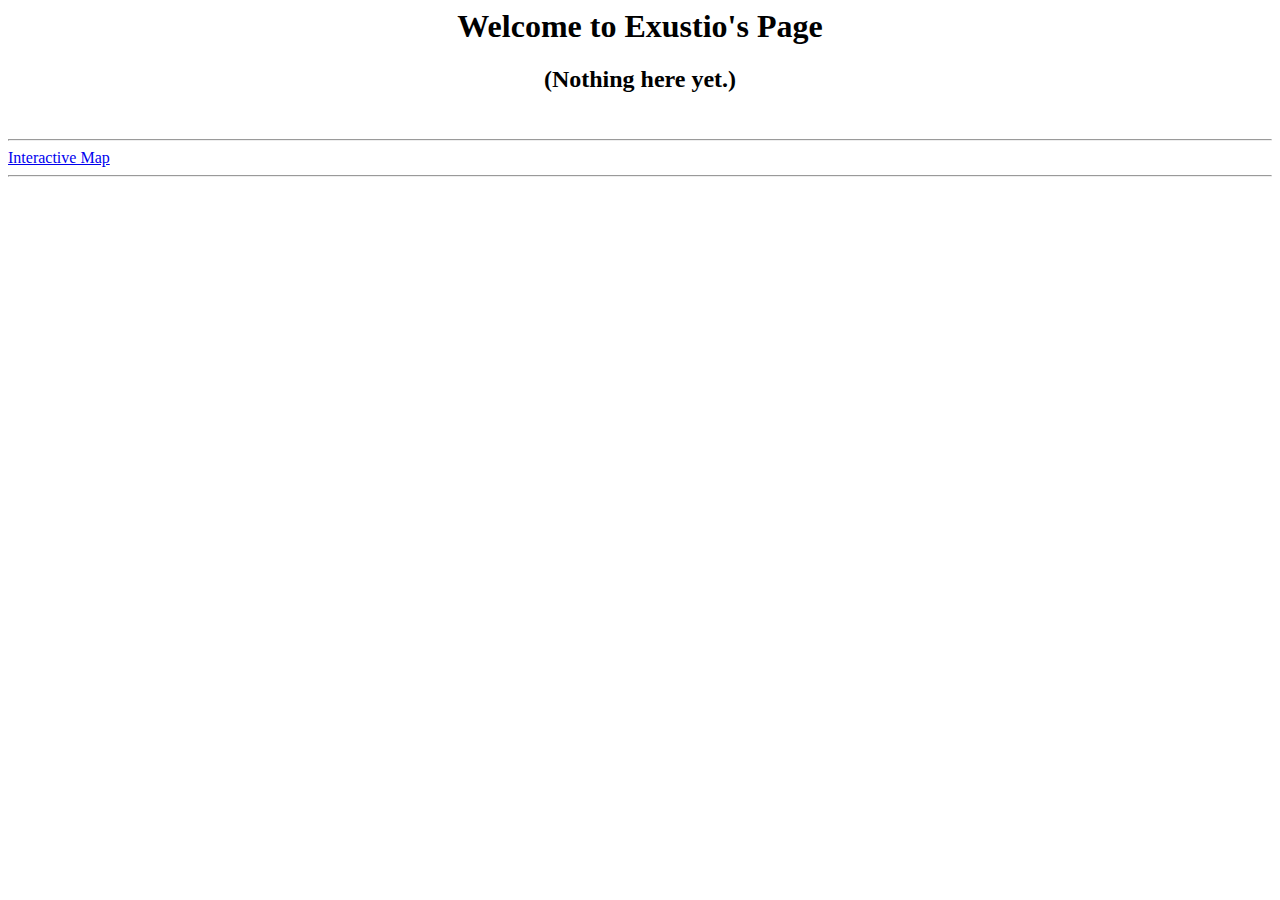
==== index.html @ 9d099367 "File upload" ====
<html>
<head>
    
    <title>Exustio</title>
    
</head>
<body>    
    
<h1 align="center">Welcome to Exustio's Page</h1>
<h2 align="center">(Nothing here yet.)</h2>
<br>
<hr>
<a href="map.html" align="center">Interactive Map</a>
<br>
<hr>
</body>
</html>
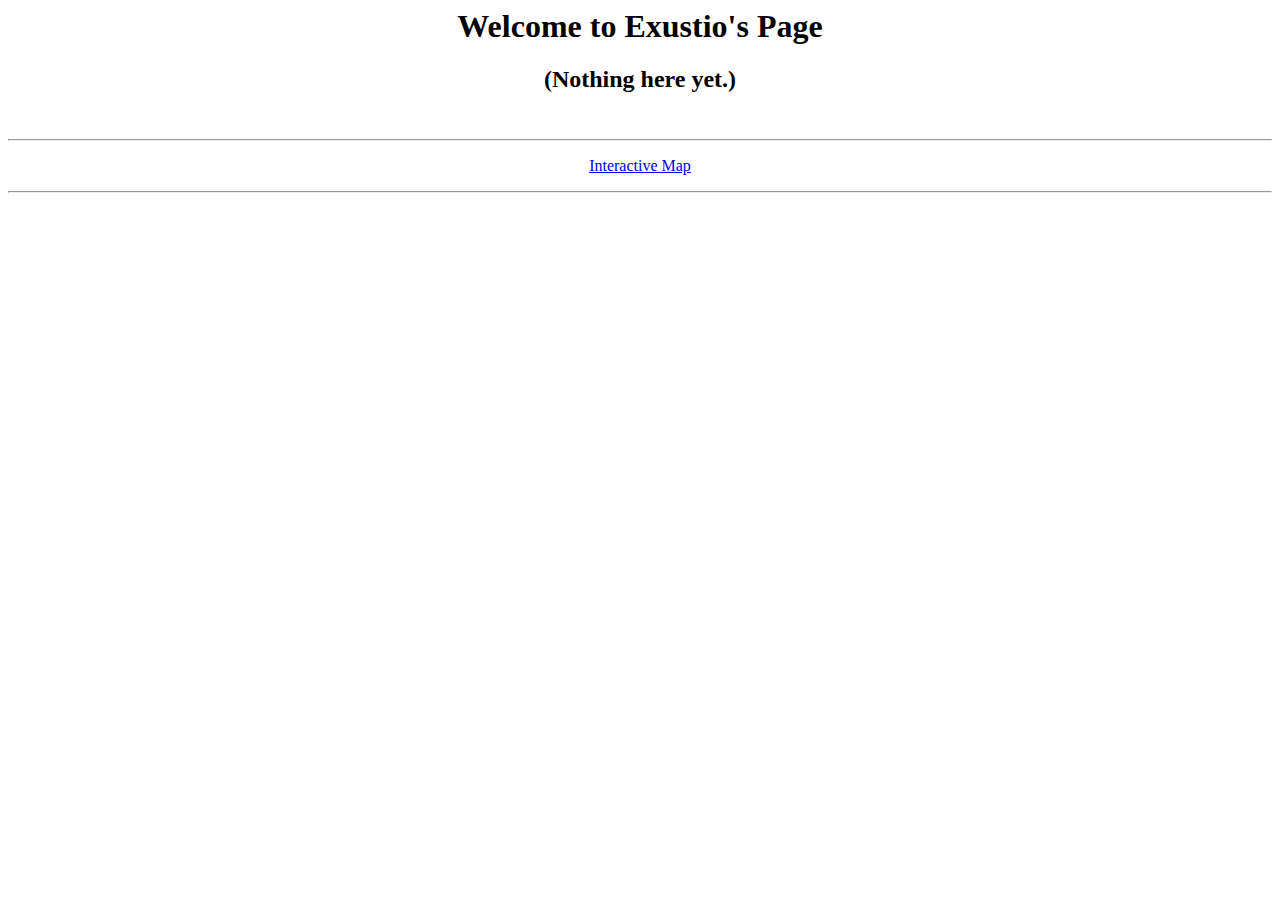
==== commit 62c2bc52: "Update index.html" ====
--- a/index.html
+++ b/index.html
@@ -10,8 +10,7 @@
 <h2 align="center">(Nothing here yet.)</h2>
 <br>
 <hr>
-<a href="map.html" align="center">Interactive Map</a>
-<br>
+<p align="center"><a href="map.html">Interactive Map</a></p>
 <hr>
 </body>
 </html>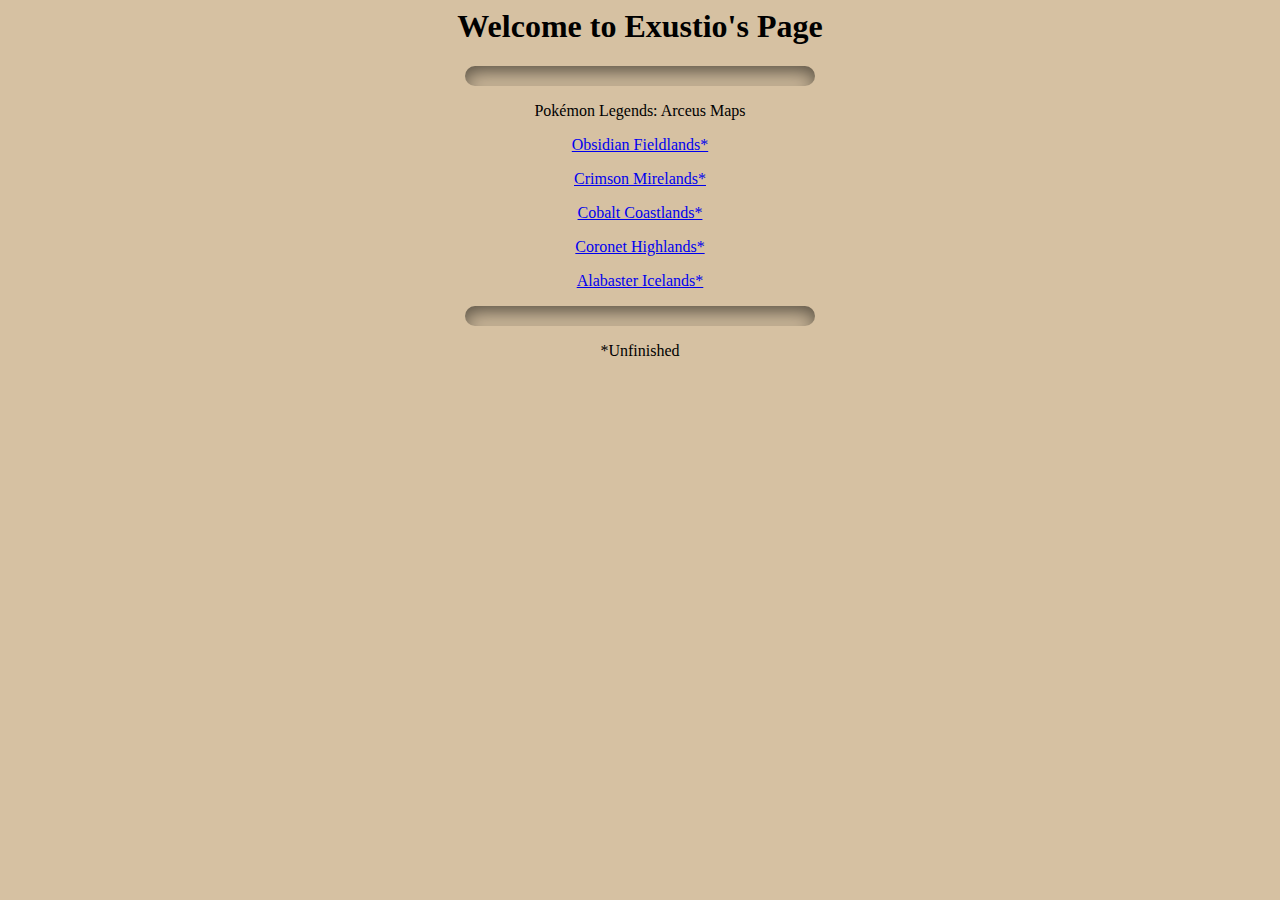
==== commit 6f0fdd2e: "Update" ====
--- a/index.html
+++ b/index.html
@@ -1,16 +1,36 @@
-<html>
+<html lang="en" style="background-color:#d6c1a2;">
 <head>
-    
-    <title>Exustio</title>
+
+    <title>Exustio's Page</title>
+
+    <meta name="viewport" content="width=device-width, initial-scale=1">
+    <meta charset="UTF-8">
+
+    <script src='https://cdnjs.cloudflare.com/ajax/libs/jquery/2.1.3/jquery.min.js'></script>
+    <script src="js/script.js"></script>
+
+    <link rel="stylesheet" href="css/style.css">
+
+    <style>
+        @font-face { font-family: Kakugo; src: url('fonts/FOT-UDKakugoC80Pro-DB.OTF'); }
+        @font-face { font-family: Rodin; src: url('fonts/FOT-RodinNTLGPro-DB.OTF'); }
+        .Kakugo { font-family: Kakugo; }
+        .Rodin { font-family: Rodin; }
+    </style>
     
 </head>
-<body>    
-    
+<body class="font-family: Rodin">    
+  
 <h1 align="center">Welcome to Exustio's Page</h1>
-<h2 align="center">(Nothing here yet.)</h2>
-<br>
-<hr>
-<p align="center"><a href="map.html">Interactive Map</a></p>
-<hr>
+<hr class="rounded">
+    <p align="center">Pokémon Legends: Arceus Maps</p>
+    <p align="center"><a href="ha01.html">Obsidian&nbsp;Fieldlands*</a></p>
+    <p align="center"><a href="ha02.html">Crimson&nbsp;Mirelands*</a></p>
+    <p align="center"><a href="ha03.html">Cobalt&nbsp;Coastlands*</a></p>
+    <p align="center"><a href="ha04.html">Coronet&nbsp;Highlands*</a></p>
+    <p align="center"><a href="ha05.html">Alabaster&nbsp;Icelands*</a></p>
+<hr class="rounded">
+<p align="center">*Unfinished</p>
+
 </body>
 </html>--- a/css/style.css
+++ b/css/style.css
@@ -0,0 +1,86 @@
+*
+#image-map { position: absolute; }
+
+#heading {
+    position: absolute;
+    z-index: 5;
+    text-align: center;
+    font-family: Kakugo;
+    font-size: 2.5em;
+    color: #ffffff;
+    text-shadow: #000000 0px 0px 0.2em;
+    margin-top: 0%;
+}
+
+.pin { display: none; }
+
+.tooltip-up, .tooltip-down {
+    position: absolute;
+    background: url("https://i.imgur.com/O8TJqgY.png");
+    background-position: 0 0px;
+    width: 32px;
+    height: 32px;
+    margin-left: -15px;
+    margin-top: -15px;
+}
+
+.tooltip {
+    display: none;
+    cursor: help;
+    text-shadow: 0 1px 0 #fff;
+    position: absolute;
+    top: -2.5px;
+    left: -2.5px;
+    z-index: 15;
+    margin-top: 25px;
+    margin-left: 25px;
+    padding: 10px;
+    color: #222;
+    border-radius: 5px;
+    box-shadow: 3px 3px 10px rgba(0,0,0,.7);
+    background: #f9e3c3;
+}
+
+.tooltip-down .tooltip {
+    top: 2.5%;
+    left: 2.5%;
+}
+
+.tooltip h4 {
+    align-content: center;
+    text-align: center;
+    font-family: Rodin;
+    font-size: 1.25em;
+    color: #ffffff;
+    text-shadow: #000000 0px 0px 0.2em;
+    margin: 0 0 10px;
+}
+
+img.map-img {
+  position: relative;
+  top: 0;
+  left: 0;
+}
+
+img.grid {
+    position: absolute;
+    background: url("https://i.imgur.com/XHJ7MW4.png");
+    background-position: 0 0px;
+    width: 2048px;
+    height: 2048px;
+    top: 0;
+    left: 0;
+}
+
+img.poke {
+    width: 256px;
+    height: 256px;
+}
+
+hr.rounded {
+    height: 20px;
+    border: 0;
+    box-shadow: inset 0 9px 20px -3px rgba(84, 76, 63, 1);
+    border-radius: 15px;
+    width: 350px;
+}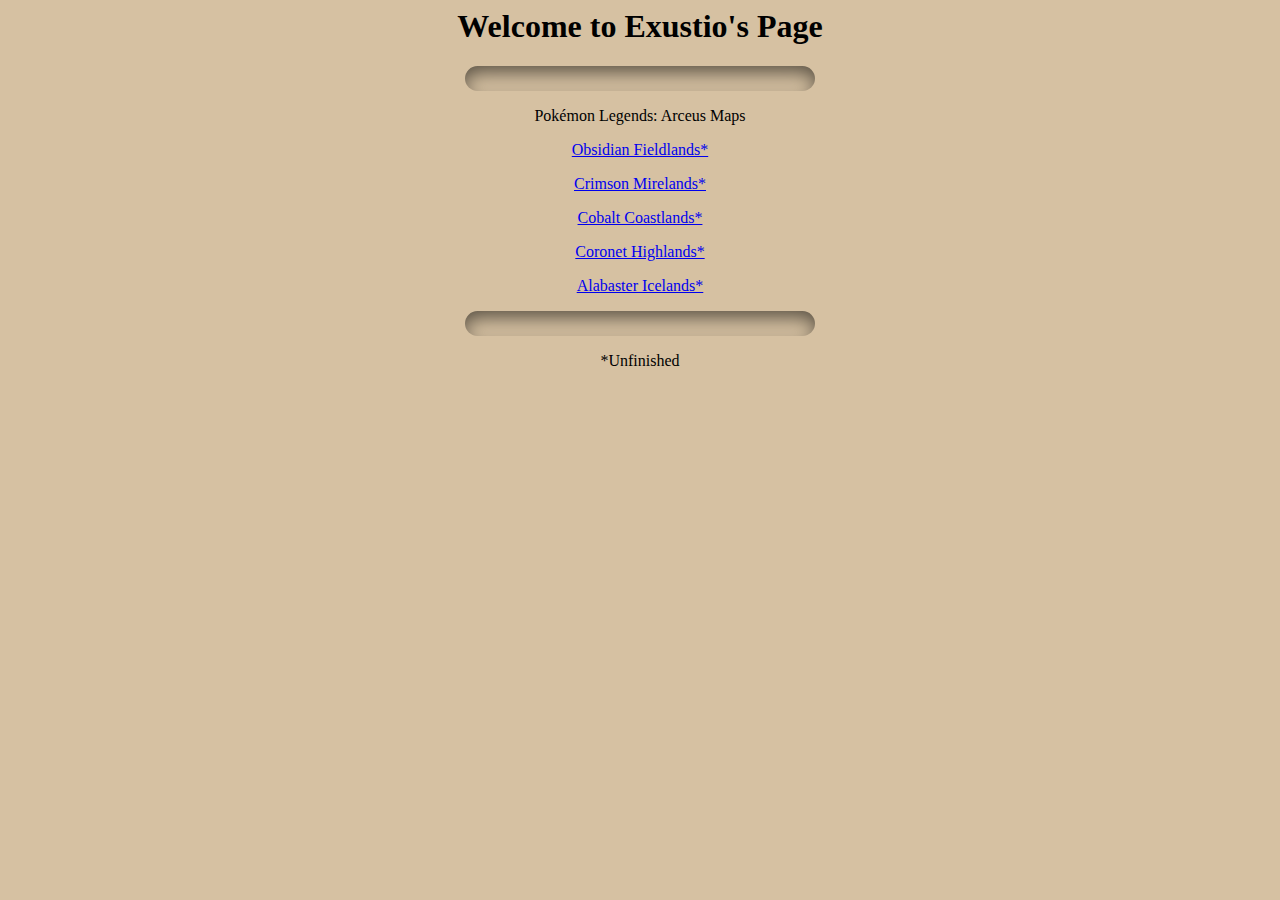
==== commit 3a2b26f2: "Corrections" ====
--- a/index.html
+++ b/index.html
@@ -1,14 +1,11 @@
 <html lang="en" style="background-color:#d6c1a2;">
 <head>
-
+    
     <title>Exustio's Page</title>
 
-    <meta name="viewport" content="width=device-width, initial-scale=1">
-    <meta charset="UTF-8">
-
-    <script src='https://cdnjs.cloudflare.com/ajax/libs/jquery/2.1.3/jquery.min.js'></script>
+    <link rel="icon" href="favicon.ico" sizes="any">
+    <script src="https://code.jquery.com/jquery-3.6.0.js"></script>
     <script src="js/script.js"></script>
-
     <link rel="stylesheet" href="css/style.css">
 
     <style>
@@ -19,6 +16,7 @@
     </style>
     
 </head>
+
 <body class="font-family: Rodin">    
   
 <h1 align="center">Welcome to Exustio's Page</h1>
--- a/css/style.css
+++ b/css/style.css
@@ -1,86 +1,163 @@
 *
-#image-map { position: absolute; }
+.map {
+    z-index: 5;
+    border: 0;
+}
 
-#heading {
-    position: absolute;
-    z-index: 5;
+.grid {
+    z-index: 10;
+    border: 0;
+}
+
+.head-style, .head-style2, .head-style3 {
+    z-index: 15;
     text-align: center;
     font-family: Kakugo;
-    font-size: 2.5em;
-    color: #ffffff;
-    text-shadow: #000000 0px 0px 0.2em;
-    margin-top: 0%;
+    color: #faf4da;
+    text-shadow: #000000 0.05em 0.05em 0.2em;
 }
 
-.pin { display: none; }
-
-.tooltip-up, .tooltip-down {
-    position: absolute;
-    background: url("https://i.imgur.com/O8TJqgY.png");
-    background-position: 0 0px;
-    width: 32px;
-    height: 32px;
-    margin-left: -15px;
-    margin-top: -15px;
+.head-style, .head-style2 {
+    position: fixed;
 }
 
-.tooltip {
-    display: none;
-    cursor: help;
-    text-shadow: 0 1px 0 #fff;
-    position: absolute;
-    top: -2.5px;
-    left: -2.5px;
-    z-index: 15;
-    margin-top: 25px;
-    margin-left: 25px;
-    padding: 10px;
-    color: #222;
-    border-radius: 5px;
-    box-shadow: 3px 3px 10px rgba(0,0,0,.7);
-    background: #f9e3c3;
+.head-style {
+    font-size: 2.5em;
 }
 
-.tooltip-down .tooltip {
-    top: 2.5%;
-    left: 2.5%;
+.head-style2 {
+    margin-top: 50px;
+    margin-left: 450px;
 }
 
-.tooltip h4 {
+.head-style3 {
+    width: 100px;
     align-content: center;
-    text-align: center;
-    font-family: Rodin;
-    font-size: 1.25em;
-    color: #ffffff;
-    text-shadow: #000000 0px 0px 0.2em;
-    margin: 0 0 10px;
+    background-color: #63795a;
 }
 
-img.map-img {
-  position: relative;
-  top: 0;
-  left: 0;
-}
-
-img.grid {
-    position: absolute;
-    background: url("https://i.imgur.com/XHJ7MW4.png");
-    background-position: 0 0px;
-    width: 2048px;
-    height: 2048px;
-    top: 0;
-    left: 0;
-}
-
-img.poke {
-    width: 256px;
-    height: 256px;
-}
-
-hr.rounded {
-    height: 20px;
+hr.rounded, hr.rounded2, hr.rounded3 {
+    z-index: 15;
+    height: 25px;
+    width: 350px;
     border: 0;
     box-shadow: inset 0 9px 20px -3px rgba(84, 76, 63, 1);
     border-radius: 15px;
-    width: 350px;
+}
+
+hr.rounded2 {
+    margin: 0.2em;
+    margin-bottom: -45;
+}
+
+hr.rounded3 {
+    margin-top: -40;
+
+}
+
+.grandparent {
+    width: 2048px;
+    height: 2048px;
+    position: absolute;
+    top: 0px;
+    left: 0px;
+}
+
+.parent {
+    margin-top: -8px;
+    margin-left: -8px;
+    width: 32px;
+    height: 32px;
+    position: absolute;
+}
+
+.child {
+    position: relative;
+    z-index: 20;
+}
+
+.dropdown {
+    display: inline-block;
+}
+
+.dropdown-content {
+    display: none;
+    position: absolute;
+    width: 100px;
+    height: inherit;
+    overflow: hidden;
+    box-shadow: 0px 10px 10px 0px rgba(0,0,0,0.4);
+}
+
+.dropdown:hover .dropdown-content {
+    display: block;
+    background-color: #d6c1a2;
+}
+
+input[type=checkbox] { 
+    display:none;
+}
+ 
+input[type=checkbox] + label {
+    height: 30px;
+    width: 100%;
+    margin-top: 1.5px;
+    display:inline-block;
+    padding: 0 0 0 0px;
+}
+
+input[type=checkbox]:indeterminate + label {
+    background: #a1a16c;
+    height: 30px;
+    width: 100%;
+    margin-top: 1.5px;
+    display:inline-block;
+    padding: 0 0 0 0px;
+}
+
+input[type=checkbox]:checked + label {
+    background: #608b81;
+    height: 30px;
+    width: 100%;
+    margin-top: 1.5px;
+    display:inline-block;
+    padding: 0 0 0 0px;
+}
+
+label {
+    padding: 0.5rem 1rem;
+}
+
+.tooltip-wrap {
+    position: relative;
+}
+
+.tooltip-content {
+    position: absolute;
+}
+
+.tooltip-wrap .tooltip-content {
+    display: none;
+    cursor: cell;
+    top: -2.5px;
+    left: -2.5px;
+    margin-top: 15px;
+    margin-left: 15px;
+    padding: 10px;
+    border-radius: 5px;
+    box-shadow: 3px 3px 10px rgba(0,0,0,.7);
+    background: #d6c1a2;
+    align-content: center;
+    padding: 1em;
+}
+
+.tooltip-wrap:hover .tooltip-content {
+    display: block;
+    align-content: center;
+    width: 100px;
+    height: 100px;
+    text-align: center;
+    font-family: Kakugo;
+    color: #faf4da;
+    text-shadow: #000000 0.05em 0.05em 0.2em;
 }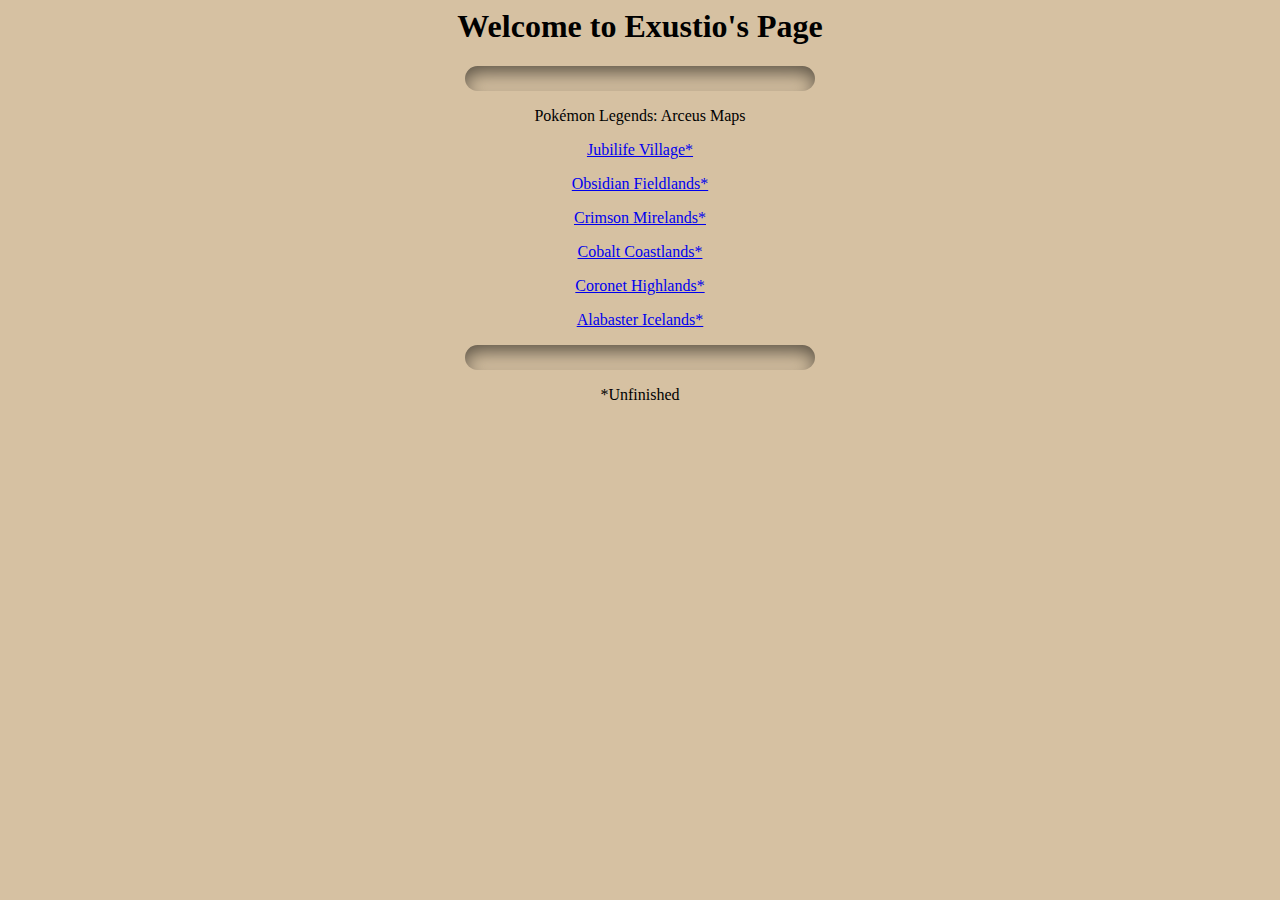
==== commit b0c7e99e: "Update" ====
--- a/index.html
+++ b/index.html
@@ -22,6 +22,7 @@
 <h1 align="center">Welcome to Exustio's Page</h1>
 <hr class="rounded">
     <p align="center">Pokémon Legends: Arceus Maps</p>
+    <p align="center"><a href="ha00.html">Jubilife&nbsp;Village*</a></p>
     <p align="center"><a href="ha01.html">Obsidian&nbsp;Fieldlands*</a></p>
     <p align="center"><a href="ha02.html">Crimson&nbsp;Mirelands*</a></p>
     <p align="center"><a href="ha03.html">Cobalt&nbsp;Coastlands*</a></p>
--- a/css/style.css
+++ b/css/style.css
@@ -9,7 +9,7 @@
     border: 0;
 }
 
-.head-style, .head-style2, .head-style3 {
+.head-style, .head-style2, .head-style3, .head-style4 {
     z-index: 15;
     text-align: center;
     font-family: Kakugo;
@@ -17,7 +17,7 @@
     text-shadow: #000000 0.05em 0.05em 0.2em;
 }
 
-.head-style, .head-style2 {
+.head-style, .head-style2, .head-style3 {
     position: fixed;
 }
 
@@ -31,9 +31,13 @@
 }
 
 .head-style3 {
+    margin-top: 50px;
+    margin-left: 650px;
+}
+
+.head-style4 {
     width: 100px;
     align-content: center;
-    background-color: #63795a;
 }
 
 hr.rounded, hr.rounded2, hr.rounded3 {
@@ -64,10 +68,8 @@
 }
 
 .parent {
-    margin-top: -8px;
-    margin-left: -8px;
-    width: 32px;
-    height: 32px;
+    margin-top: -64px;
+    margin-left: -64px;
     position: absolute;
 }
 
@@ -139,10 +141,10 @@
 .tooltip-wrap .tooltip-content {
     display: none;
     cursor: cell;
-    top: -2.5px;
-    left: -2.5px;
-    margin-top: 15px;
-    margin-left: 15px;
+    top: 0px;
+    left: 0px;
+    margin-top: 0px;
+    margin-left: 0px;
     padding: 10px;
     border-radius: 5px;
     box-shadow: 3px 3px 10px rgba(0,0,0,.7);
@@ -154,10 +156,27 @@
 .tooltip-wrap:hover .tooltip-content {
     display: block;
     align-content: center;
-    width: 100px;
-    height: 100px;
+    width: auto;
+    height: auto;
     text-align: center;
     font-family: Kakugo;
     color: #faf4da;
     text-shadow: #000000 0.05em 0.05em 0.2em;
+}
+
+.pokemon {
+    
+}
+
+.unown {
+    width: 128px;
+    height: 128px;
+}
+
+.wisps {
+    
+}
+
+.poems {
+    
 }